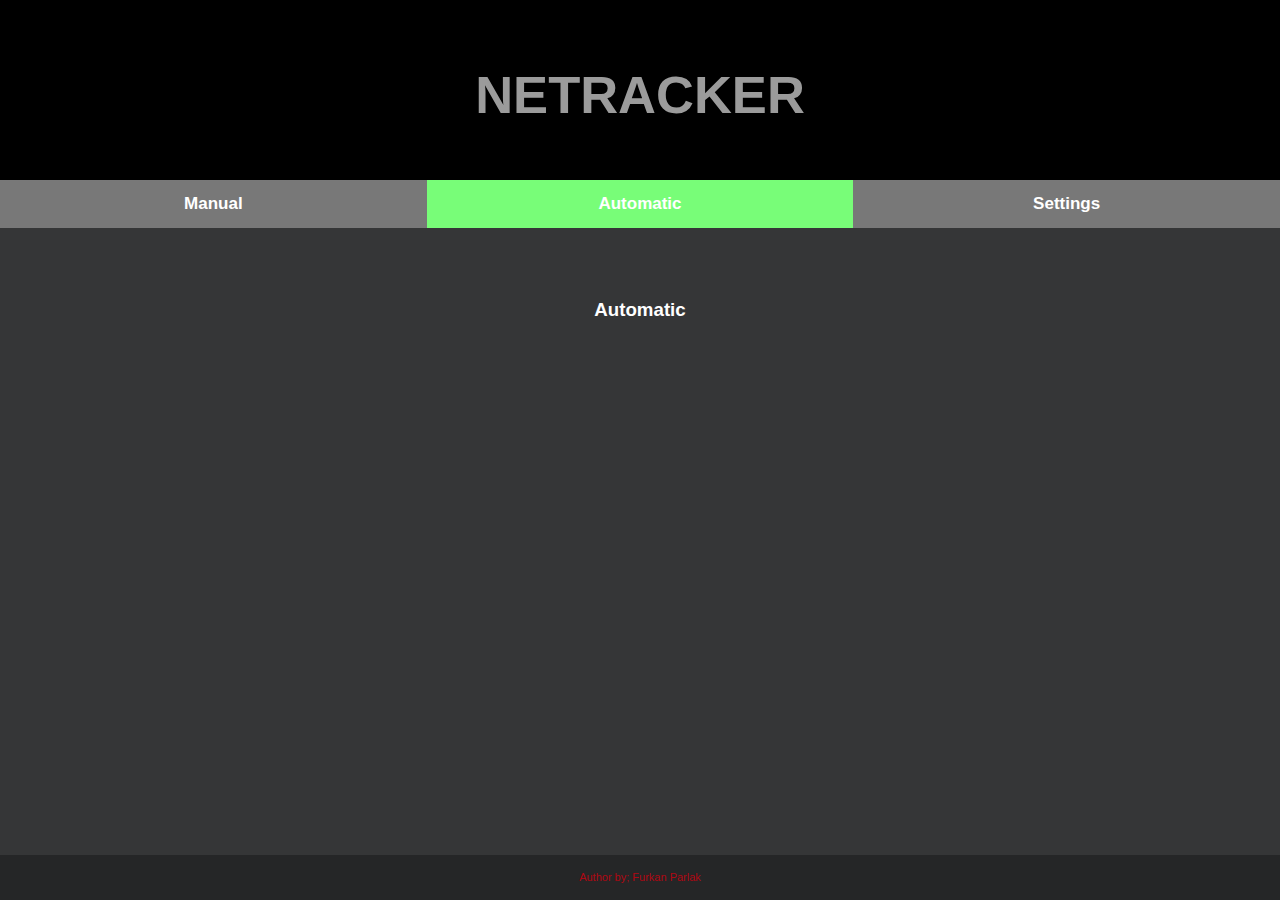
==== RadioTelescope/data/index.html @ ce5c55ea "-" ====
<!DOCTYPE html>
<html>

<head>
	<title>NETRACKER</title>
	<meta name="viewport" content="width=device-width, initial-scale=1">
	<link rel="stylesheet" type="text/css" href="style.css">
	<link rel="shortcut icon" type="image/png" href="netracker.ico"/>

</head>

<body>
	<header>
		<h2>NETRACKER</h2>
	</header>


	<button class="tablink" onclick="openPage('Application', this, '#78fd78')">Manual</button>
	<button class="tablink" onclick="openPage('Main', this, '#78fd78')" id="defaultOpen">Automatic</button>
	<button class="tablink" onclick="openPage('System', this, '#78fd78')">Settings</button>


	<div id="Application" class="tabcontent" style="text-align: center;">
		<h3>Manual</h3>
		<p><button onclick="upp()">.Up.</button></p>
		<p><button onclick="up()">Up</button></p>
		<p>
			<button onclick="leftt()"><<|</button><button onclick="left()"><|</button> Control <button onclick="right()">|></button><button onclick="rightt()">|>></button>
		</p>
		<p><button onclick="down()">Down</button></p>
		<p><button onclick="downn()">.Down.</button></p>
	</div>




	<div id="Main" class="tabcontent" style="text-align: center;">
		<h3>Automatic</h3>
		<p></p>
		<p>
			<div id="pressure">
				<svg class="spinner" width="65px" height="65px" viewBox="0 0 66 66">
					<circle class="path" fill="none" stroke-width="6" stroke-linecap="round" cx="33" cy="33" r="30">
					</circle>
				</svg>
			</div>
		</p>
	</div>





	<div id="System" class="tabcontent">
	<h3>Application Settings</h3>
	<p>Device working direction</p>
	<form action="Save">
		<input type="radio" id="A" name="Mode" value="1" checked>
		<label for="A" style="color:#878787">Main System Horizontal
			Mode.</label><br>
		<input type="radio" id="B" name="Mode" value="2">
		<label for="B" style="color:#878787">Main System Vertical</label><br><br><br>
		<input type="submit" value="Save">
	</form>
		<h3>System Settings</h3>
		<form name="WIFI"  action="Save">
			<input type="radio" id="A" name="Mode" value="1" checked>
			<label for="A" style="color:#878787">Station Mode if the device cannot find it, it switches to AP
				Mode.</label><br>
			<input type="radio" id="B" name="Mode" value="2">
			<label for="B" style="color:#878787">Just AP Mode</label><br><br><br>


			<label for="SSID" style="color: #878787" ;>SSID:</label><br>
			<select id="SSID" name="SSID">

			</select><br>

			<label for="lname" style="color: #878787" ;><br>Password:</label><br>
			<input type="text" id="passwd" name="passwd" onfocus="this.value=''" value="************"><br><br>
			<input type="submit" value="Save">
		</form>
		<button onclick="setupWifiList()">Reflesh</button>
		<br><br>
			<label id="resset" style="color: #878787" ;>System Reboot:</label>
			<button onclick="reset()">System Reboot</button>
		<br><br>
	

		<form action="fReset">
			<label for="fname" style="color: #878787" ;>Factory Reset:</label>
			<input type="submit" value="Factory Reset">
		</form>


	</div>
	<footer>
		<p>Author by; Furkan Parlak</p>
	</footer>



	<script src="script.js"></script>
	<script src="jquery.js"></script>
</body>

</html>
---- RadioTelescope/data/style.css ----
footer {
    background-color: #252627;
    text-align: center;
    padding: 5px;
    color:#b00612;
    height: 5%;
    font-size: 11px;
  }
  header {
    background-color: black;
    color:#9b9b9b;
    padding: 20px;
    text-align: center;
    font-family: "Arial", sans-serif;
    text-transform: uppercase;
    font-size: 35px;
    font-weight: bold;
    height: 20%;
  }
  * {box-sizing: border-box}
  
  /* Set height of body and the document to 100% */
  body, html {
    height: 100%;
    margin: 0;
    font-family: "Arial", sans-serif;
  }
  .tablink {
    background-color: #787878;
    color: white;
    float: left;
    border: none ;
    outline: none;
    cursor: pointer;
    padding: 14px 16px;
    font-size: 17px;
    font-weight: bold;
    width: 33.33333333%;
  }
  .tablink:hover {
    background-color: #565758;
  }
  /* Style the tab content (and add height:100% for full page content) */
  .tabcontent {
    color: white;
    display: none;
    padding: 100px 100px;
    height: 75%;
  }
  
  
  #Application {background-color: #353637;}
  #Main {background-color: #353637;}
  #System {background-color: #353637;}
  

  
  .spinner {
    -webkit-animation: rotator 1.4s linear infinite;
            animation: rotator 1.4s linear infinite;
  }
  
  @-webkit-keyframes rotator {
    0% {
      -webkit-transform: rotate(0deg);
              transform: rotate(0deg);
    }
    100% {
      -webkit-transform: rotate(270deg);
              transform: rotate(270deg);
    }
  }
  
  @keyframes rotator {
    0% {
      -webkit-transform: rotate(0deg);
              transform: rotate(0deg);
    }
    100% {
      -webkit-transform: rotate(270deg);
              transform: rotate(270deg);
    }
  }
  .path {
    stroke-dasharray: 187;
    stroke-dashoffset: 0;
    -webkit-transform-origin: center;
            transform-origin: center;
    -webkit-animation: dash 1.4s ease-in-out infinite, colors 5.6s ease-in-out infinite;
            animation: dash 1.4s ease-in-out infinite, colors 5.6s ease-in-out infinite;
  }
  
  @-webkit-keyframes colors {
    0% {
      stroke: #4285F4;
    }
    25% {
      stroke: #DE3E35;
    }
    50% {
      stroke: #F7C223;
    }
    75% {
      stroke: #1B9A59;
    }
    100% {
      stroke: #4285F4;
    }
  }
  
  @keyframes colors {
    0% {
      stroke: #4285F4;
    }
    25% {
      stroke: #DE3E35;
    }
    50% {
      stroke: #F7C223;
    }
    75% {
      stroke: #1B9A59;
    }
    100% {
      stroke: #4285F4;
    }
  }
  @-webkit-keyframes dash {
    0% {
      stroke-dashoffset: 187;
    }
    50% {
      stroke-dashoffset: 46.75;
      -webkit-transform: rotate(135deg);
              transform: rotate(135deg);
    }
    100% {
      stroke-dashoffset: 187;
      -webkit-transform: rotate(450deg);
              transform: rotate(450deg);
    }
  }
  @keyframes dash {
    0% {
      stroke-dashoffset: 187;
    }
    50% {
      stroke-dashoffset: 46.75;
      -webkit-transform: rotate(135deg);
              transform: rotate(135deg);
    }
    100% {
      stroke-dashoffset: 187;
      -webkit-transform: rotate(450deg);
              transform: rotate(450deg);
    }
  }
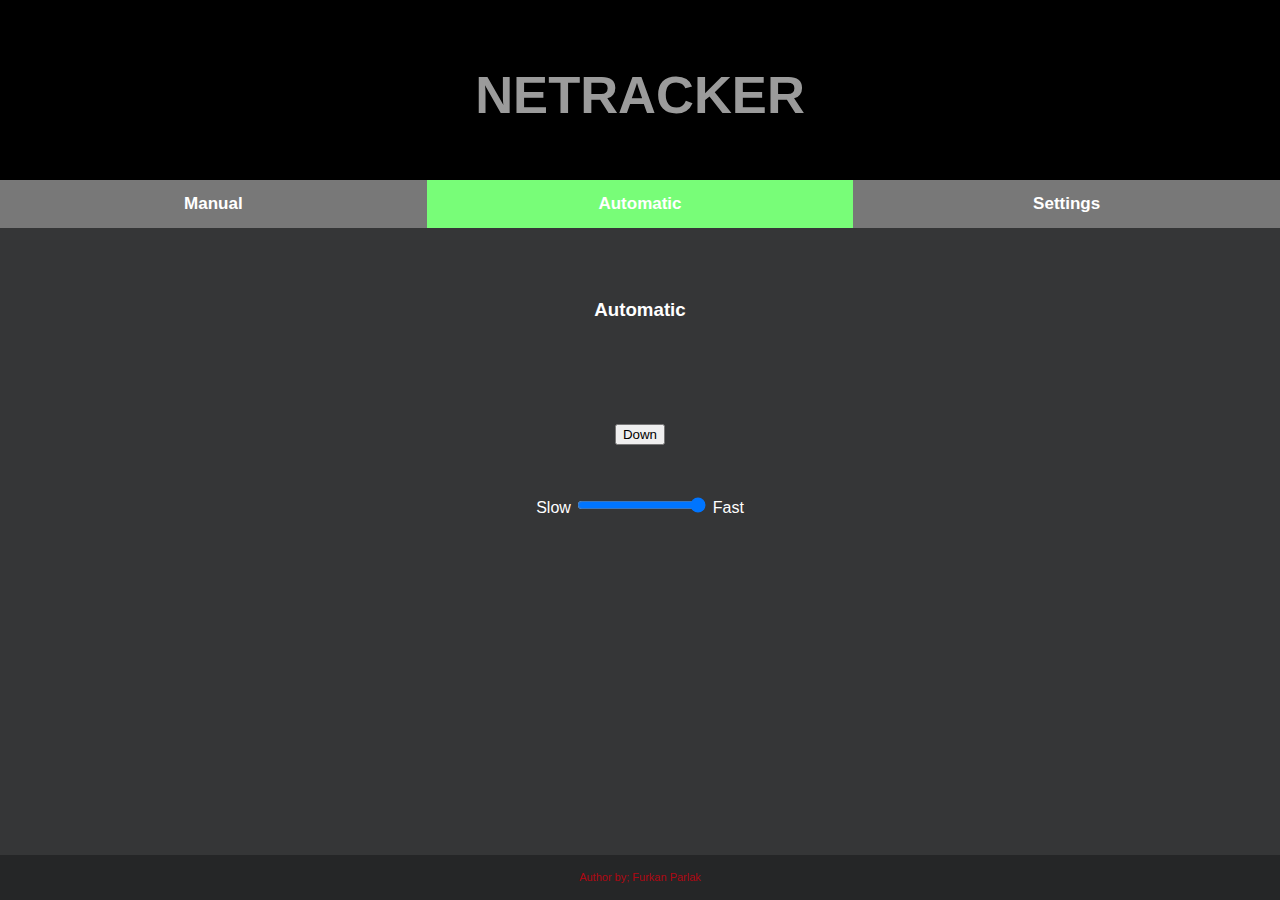
==== commit 19d538d8: "." ====
--- a/RadioTelescope/data/index.html
+++ b/RadioTelescope/data/index.html
@@ -22,13 +22,13 @@
 
 	<div id="Application" class="tabcontent" style="text-align: center;">
 		<h3>Manual</h3>
-		<p><button onclick="upp()">.Up.</button></p>
-		<p><button onclick="up()">Up</button></p>
+		<p><button id='up'>Up</button></p>
 		<p>
-			<button onclick="leftt()"><<|</button><button onclick="left()"><|</button> Control <button onclick="right()">|></button><button onclick="rightt()">|>></button>
+			<button id='left'><=</button> Control <button id='right'>=></button>
 		</p>
-		<p><button onclick="down()">Down</button></p>
-		<p><button onclick="downn()">.Down.</button></p>
+		<p><button id='down'>Down</button></p>
+		<br>
+		<p>Slow <input type="range" min="2" max="30" value="30" class="slider" id="hiz" stlye='direction: rtl;'> Fast</p>
 	</div>
 
 
@@ -44,6 +44,9 @@
 					</circle>
 				</svg>
 			</div>
+			<p><button id='down'>Down</button></p>
+		<br>
+		<p>Slow <input type="range" min="2" max="30" value="30" class="slider" id="hiz" stlye='direction: rtl;'> Fast</p>
 		</p>
 	</div>
 
@@ -100,8 +103,8 @@
 
 
 
+	<script src="jquery.js"></script>
 	<script src="script.js"></script>
-	<script src="jquery.js"></script>
 </body>
 
 </html>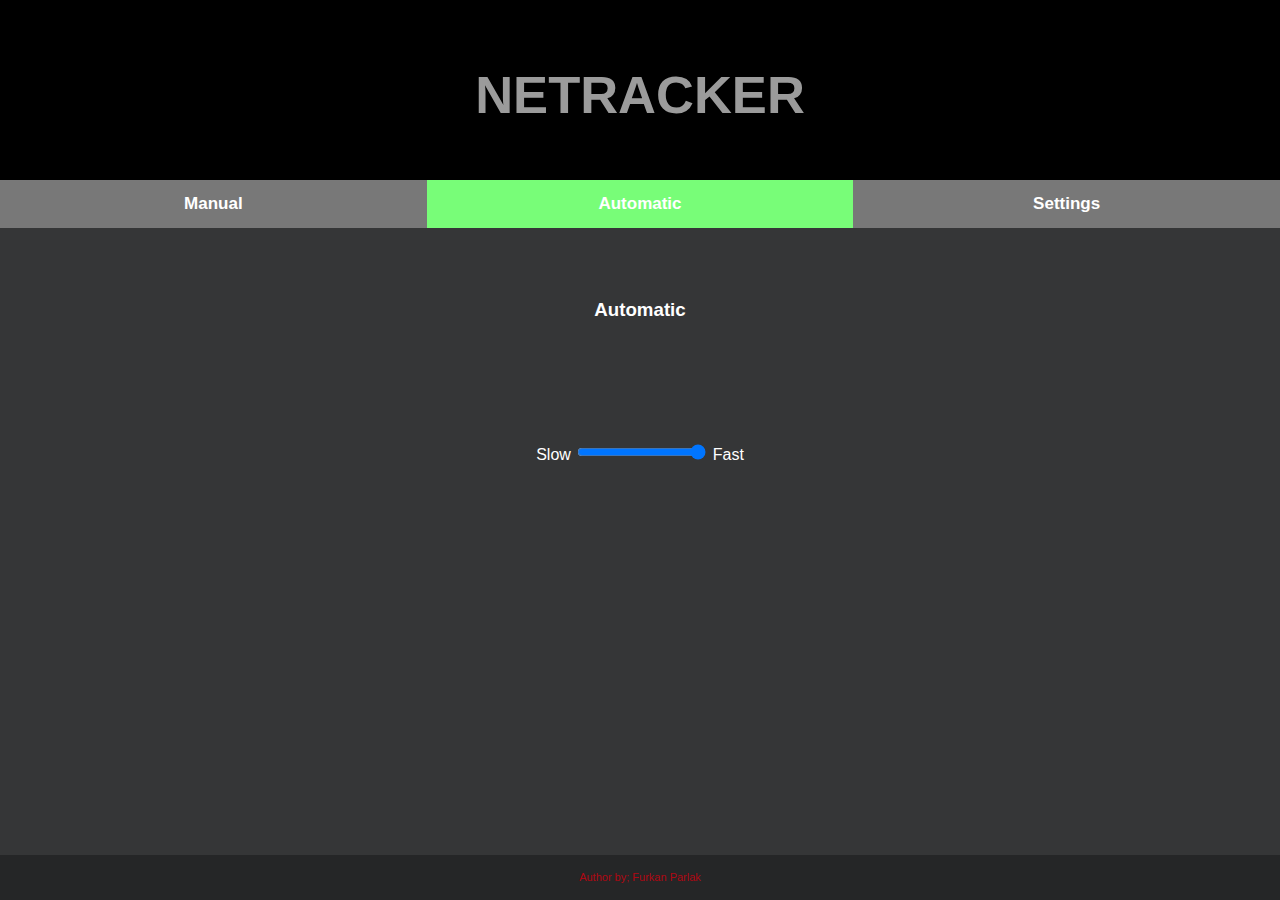
==== commit 930a6a95: "Update index.html" ====
--- a/RadioTelescope/data/index.html
+++ b/RadioTelescope/data/index.html
@@ -44,7 +44,6 @@
 					</circle>
 				</svg>
 			</div>
-			<p><button id='down'>Down</button></p>
 		<br>
 		<p>Slow <input type="range" min="2" max="30" value="30" class="slider" id="hiz" stlye='direction: rtl;'> Fast</p>
 		</p>
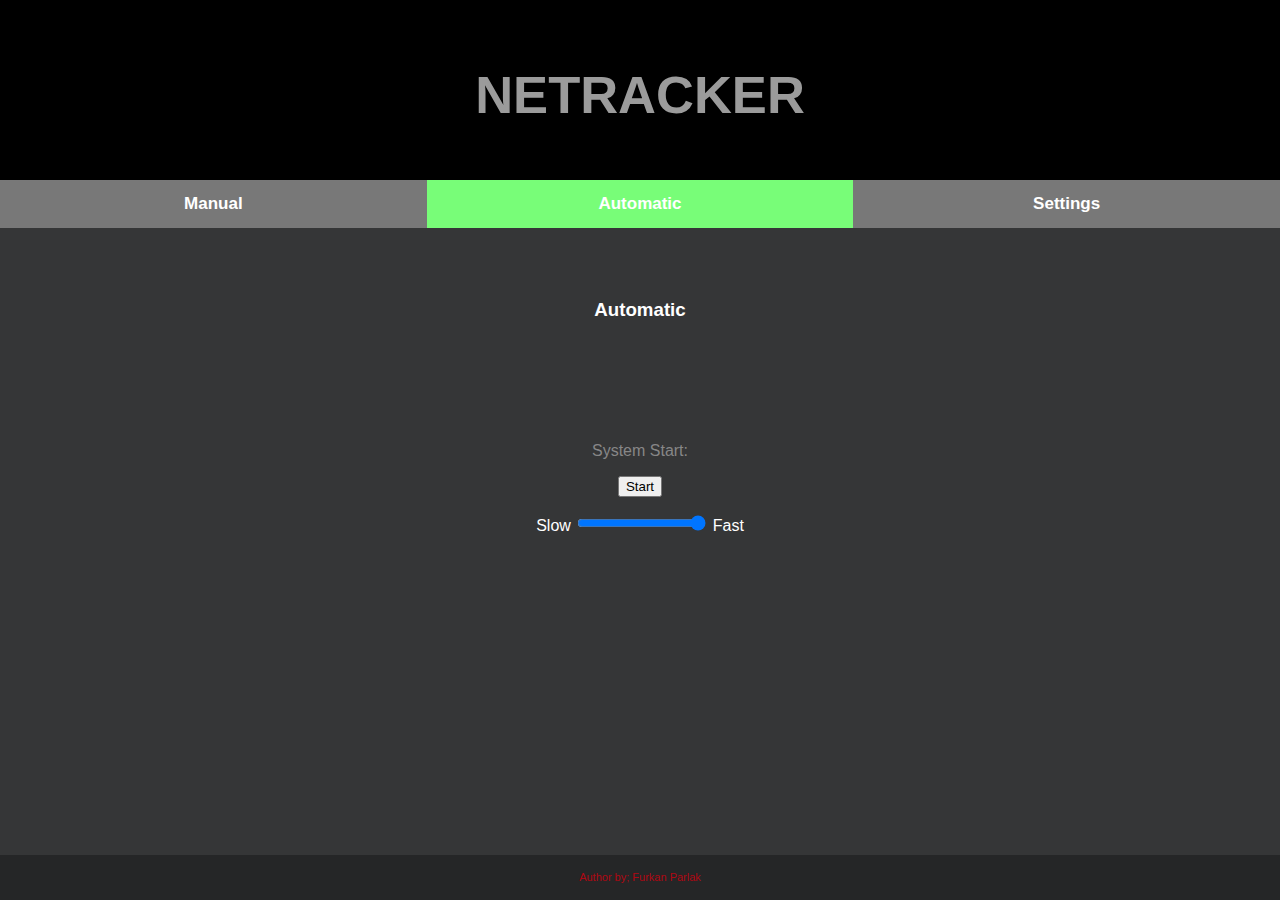
==== commit ff5e87a1: "." ====
--- a/RadioTelescope/data/index.html
+++ b/RadioTelescope/data/index.html
@@ -45,7 +45,9 @@
 				</svg>
 			</div>
 		<br>
-		<p>Slow <input type="range" min="2" max="30" value="30" class="slider" id="hiz" stlye='direction: rtl;'> Fast</p>
+		<p style="color: #878787";>System Start:</p>
+		<button onclick="starrt()">Start</button>
+		<p>Slow <input type="range" min="2" max="30" value="30" class="slider" id="hiz2" stlye='direction: rtl;'> Fast</p>
 		</p>
 	</div>
 
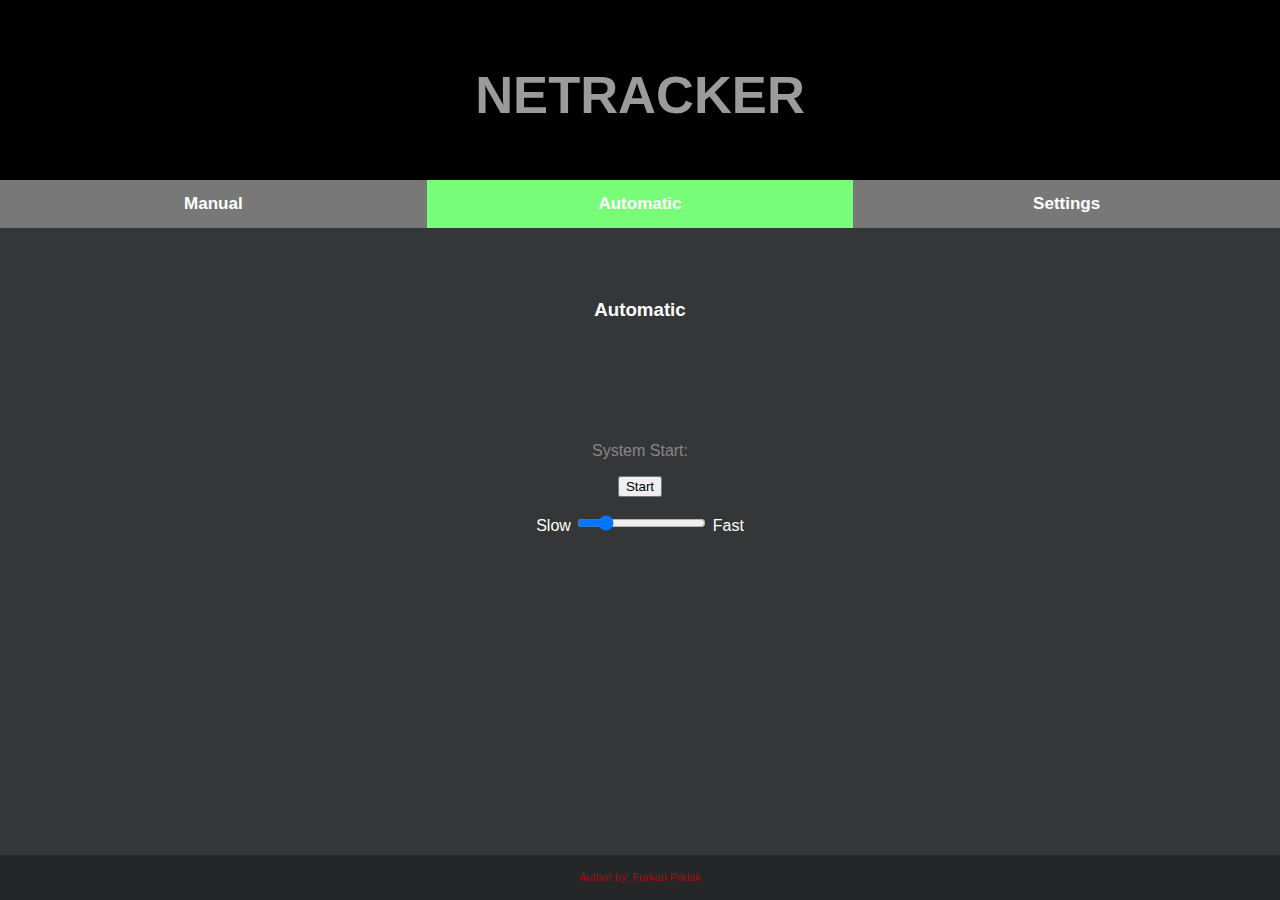
==== commit 7a2d55dc: "Manual System Control" ====
--- a/RadioTelescope/data/index.html
+++ b/RadioTelescope/data/index.html
@@ -28,7 +28,7 @@
 		</p>
 		<p><button id='down'>Down</button></p>
 		<br>
-		<p>Slow <input type="range" min="2" max="30" value="30" class="slider" id="hiz" stlye='direction: rtl;'> Fast</p>
+		<p>Slow <input type="range" min="2" max="100" value="20" class="slider" id="hiz" stlye='direction: rtl;'> Fast</p>
 	</div>
 
 
@@ -47,7 +47,7 @@
 		<br>
 		<p style="color: #878787";>System Start:</p>
 		<button onclick="starrt()">Start</button>
-		<p>Slow <input type="range" min="2" max="30" value="30" class="slider" id="hiz2" stlye='direction: rtl;'> Fast</p>
+		<p>Slow <input type="range" min="2" max="100" value="20" class="slider" id="hiz2" stlye='direction: rtl;'> Fast</p>
 		</p>
 	</div>
 
